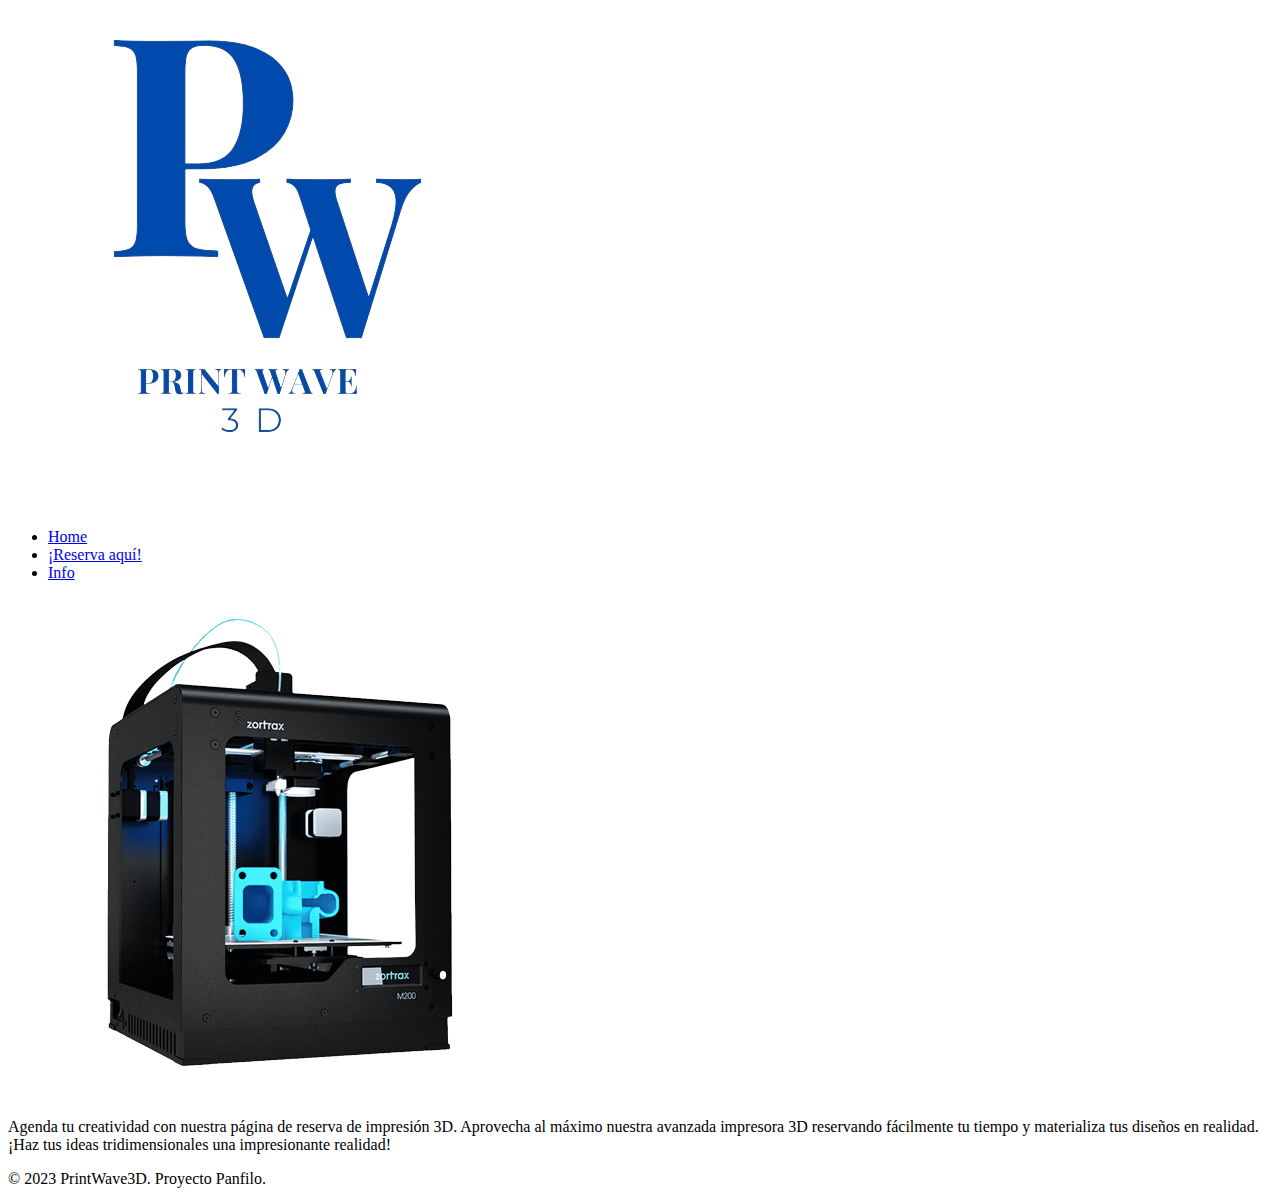
==== Index.html @ 7a1e57ba "Index" ====
<!DOCTYPE html>
<html lang="en">

<head>
    <meta charset="UTF-8">
    <meta http-equiv="X-UA-Compatible" content="IE=edge">
    <meta name="viewport" content="width=device-width, initial-scale=1.0">
    <link rel="stylesheet" href="Styles/inicio.css">
    <link rel="icon" href="/Img/Logo.png">
    <title>PrintWave3D</title>
</head>

<body>
    
    <body class="fondo">
    </body>
    <header class="banner">
        <link href="#" class="logo"><img src="Img/Logo.png"></lik>
        <nav>
            <ul>
                <li><a href="#">Home</a></li>
                <li><a href="formulario/Formulario.html">¡Reserva aquí!</a></li>
                <li><a href="Info/info.html">Info</a></li>
            </ul>
        </nav>
    </header>

    <section class="KEPS">

        <img class="Imp" src="Img/Impresora.png" alt="">

        <div class="content">
            <p class="text">Agenda tu creatividad con nuestra página de reserva de impresión 3D. Aprovecha al
                máximo nuestra avanzada impresora 3D reservando fácilmente tu tiempo y materializa tus diseños en
                realidad. ¡Haz tus ideas tridimensionales una impresionante realidad!
            </p>
        </div>
    </section>

    <footer class="footer">
        <p>&copy; 2023 PrintWave3D. Proyecto Panfilo.</p>
    </footer>


</body>

</html>
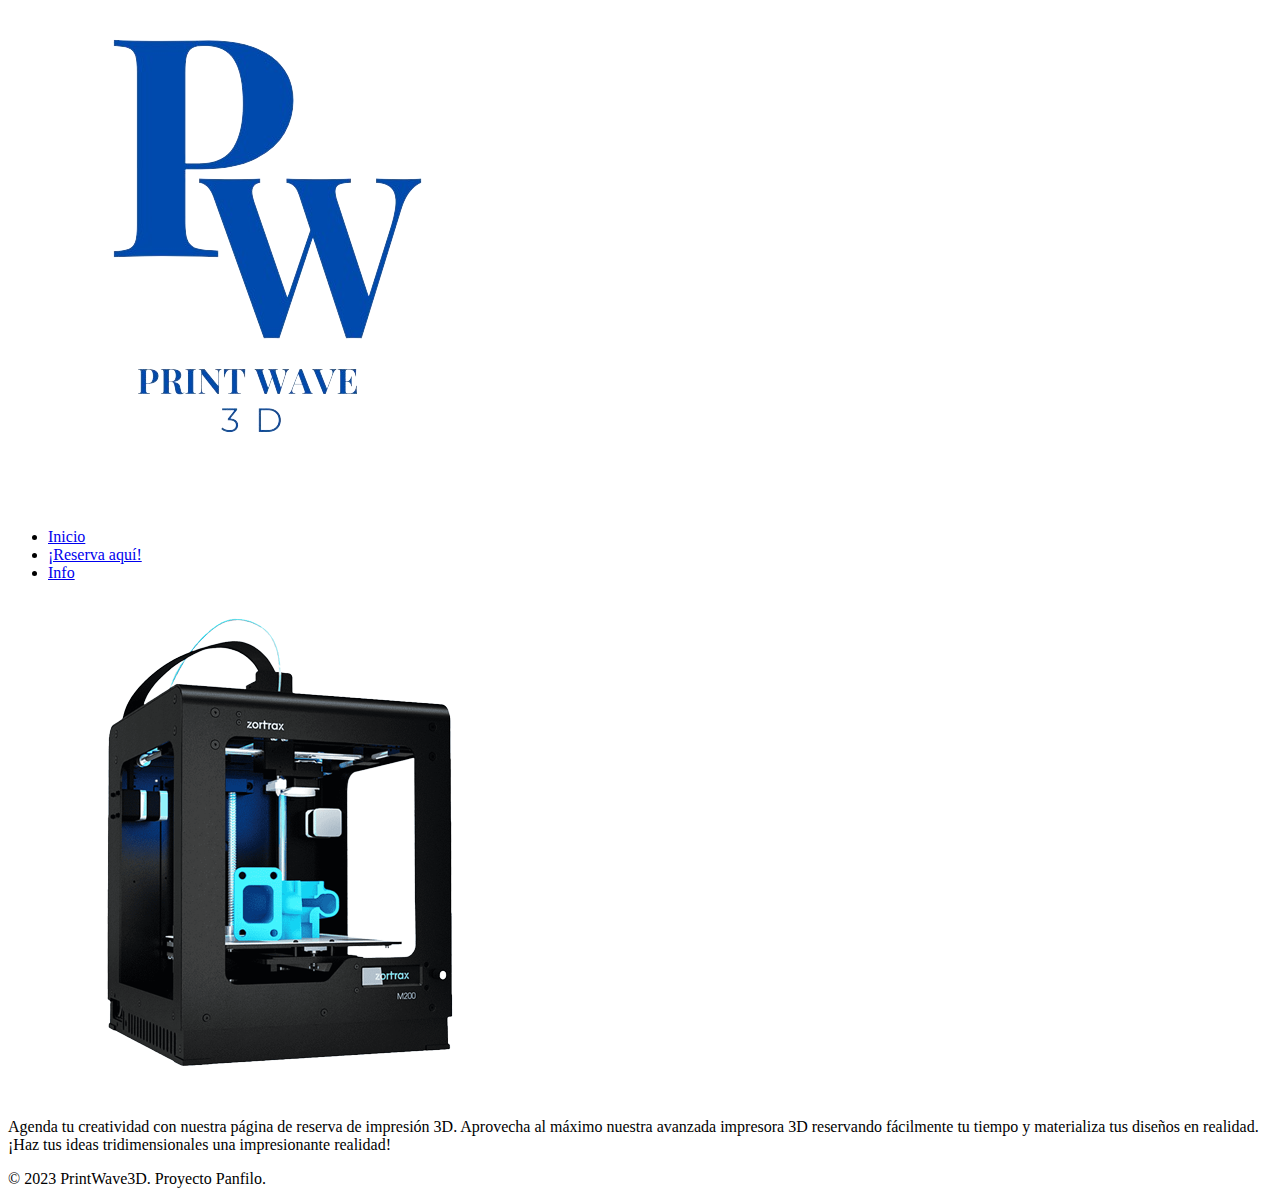
==== commit 271fd8ed: "Inicio" ====
--- a/Index.html
+++ b/Index.html
@@ -18,7 +18,7 @@
         <link href="#" class="logo"><img src="Img/Logo.png"></lik>
         <nav>
             <ul>
-                <li><a href="#">Home</a></li>
+                <li><a href="#">Inicio</a></li>
                 <li><a href="formulario/Formulario.html">¡Reserva aquí!</a></li>
                 <li><a href="Info/info.html">Info</a></li>
             </ul>
